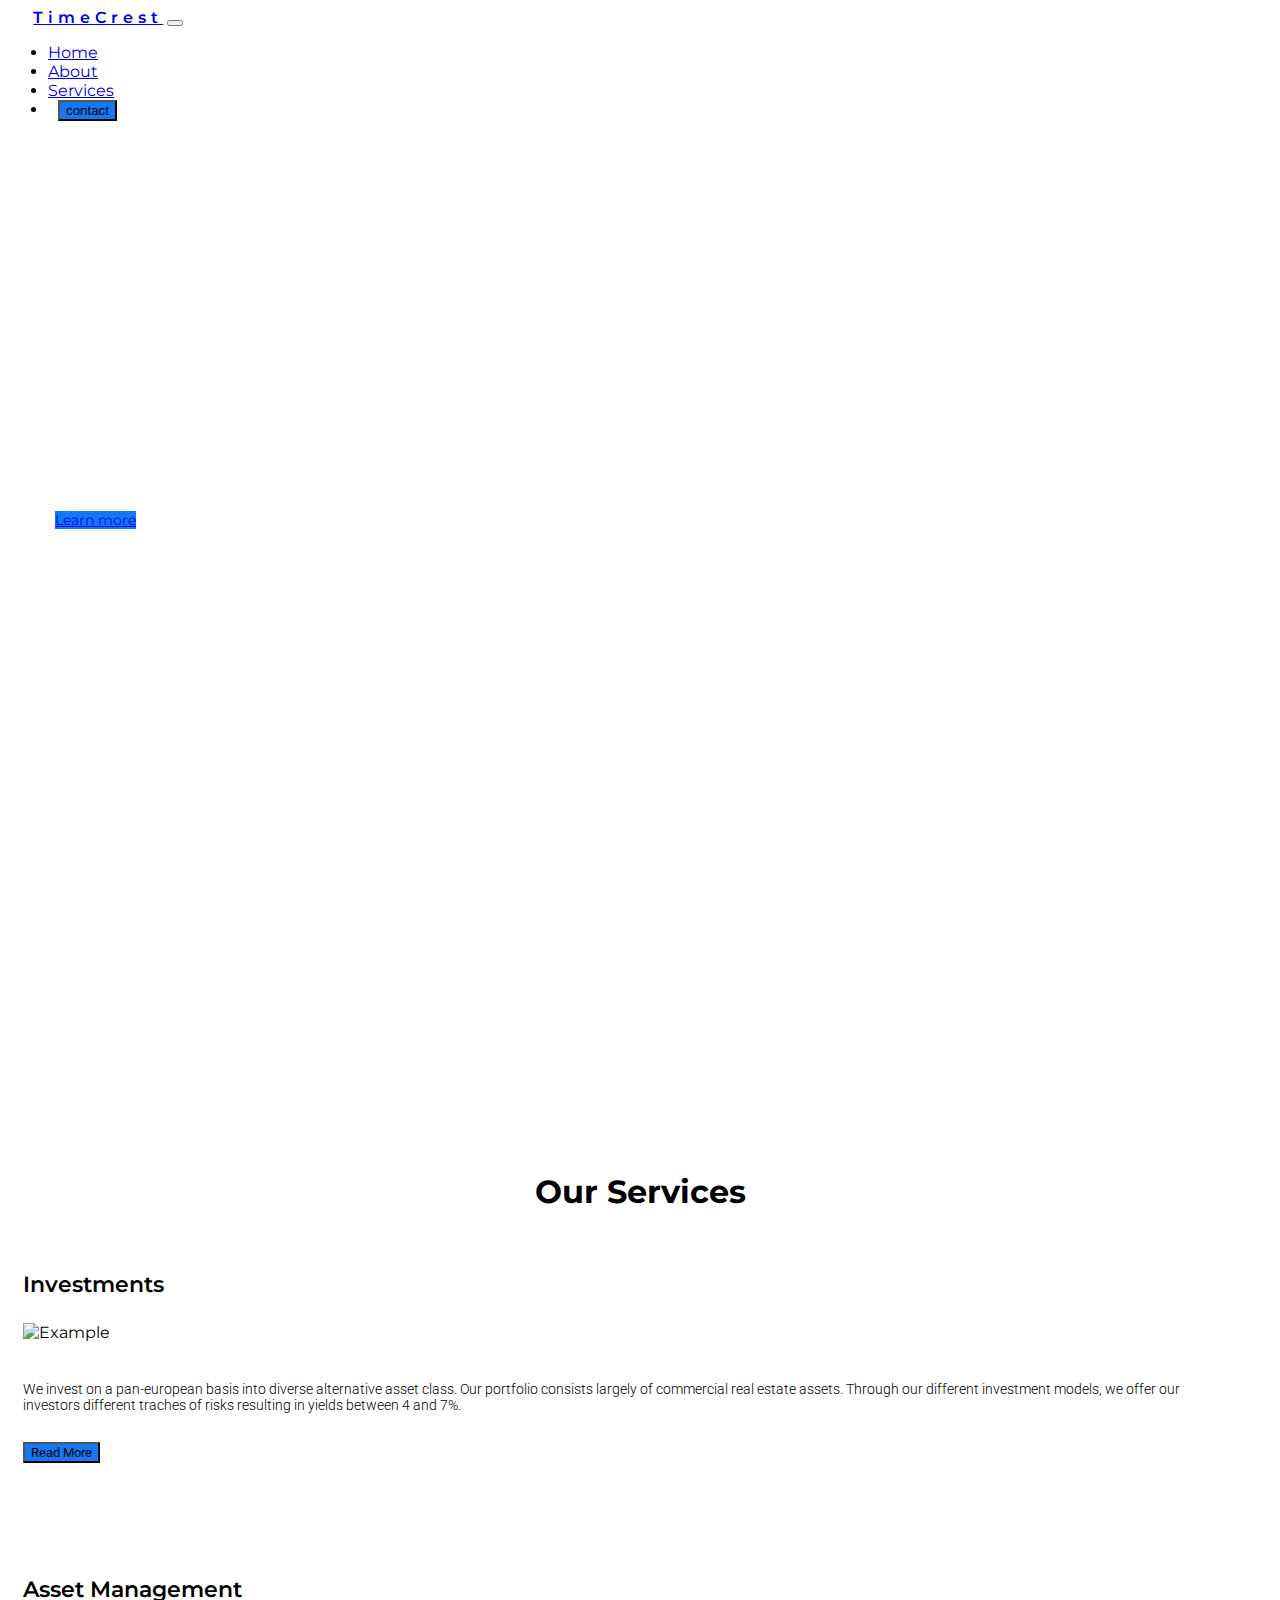
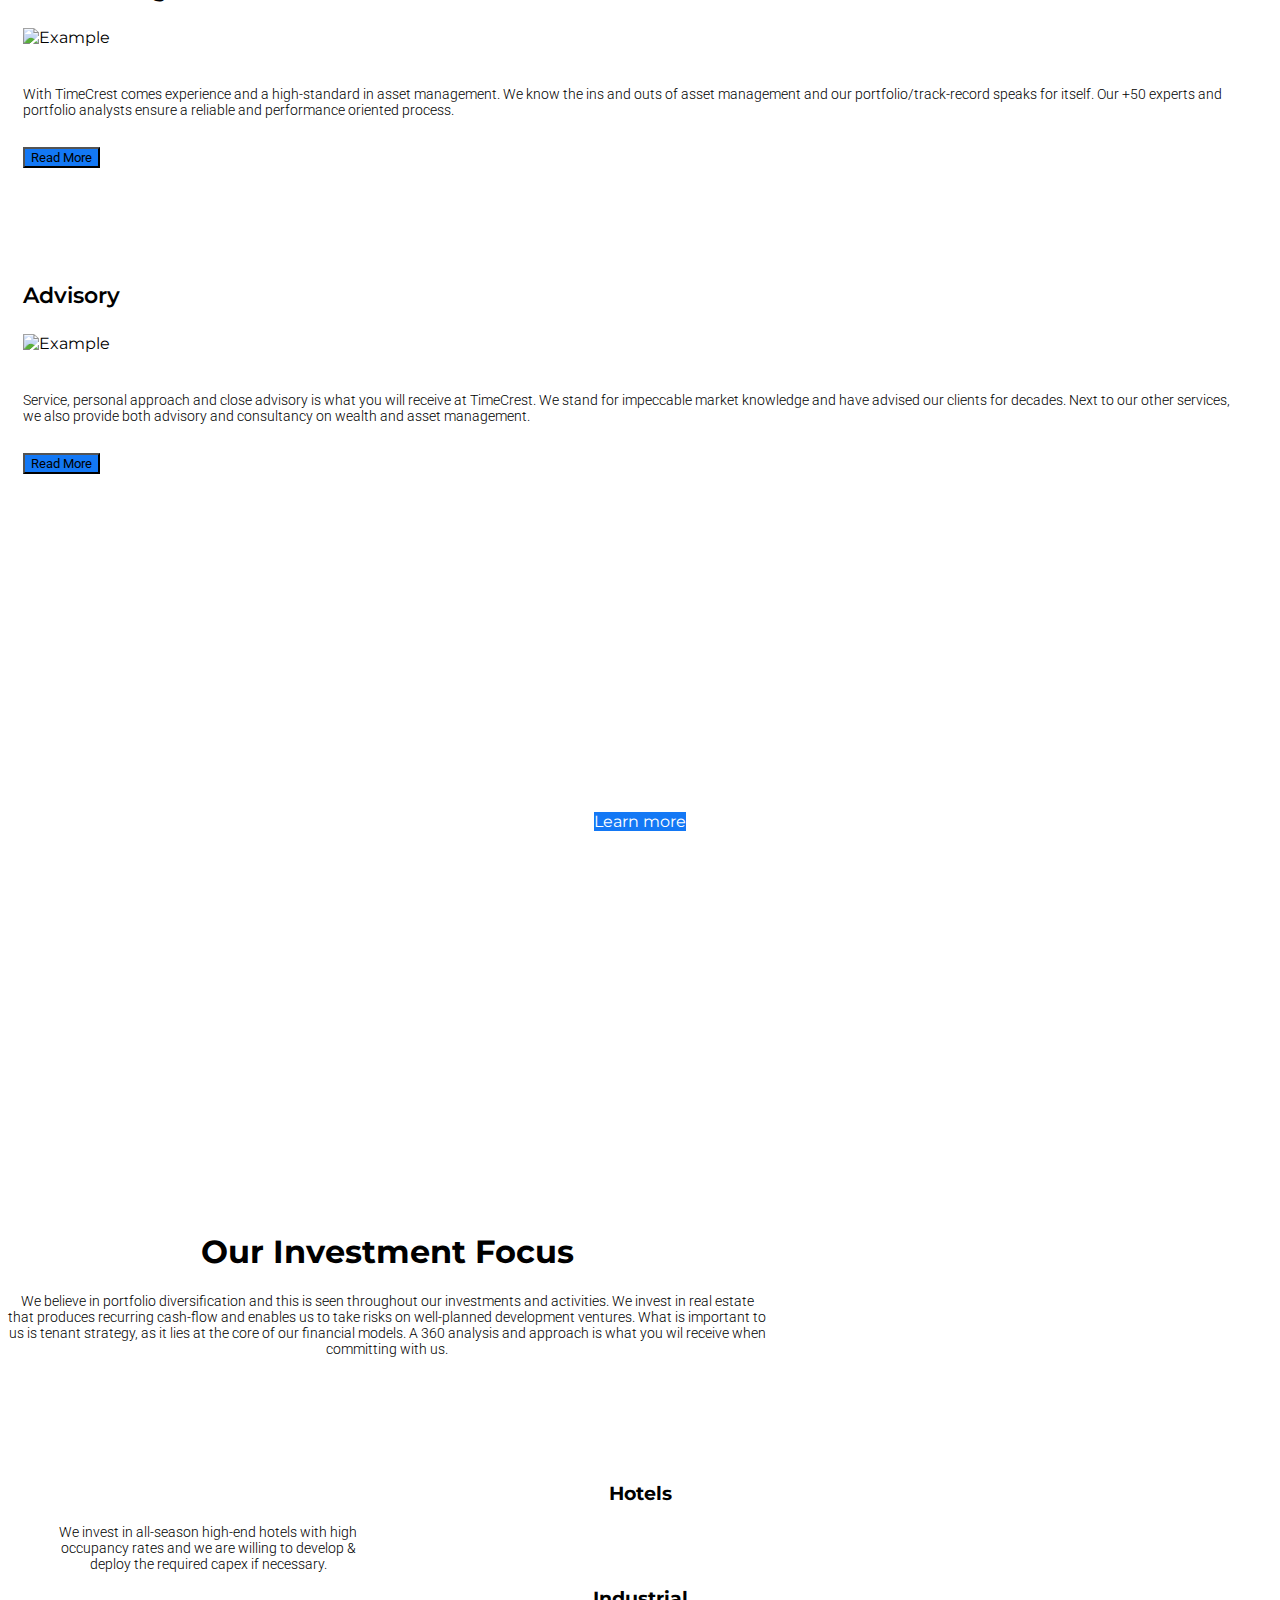
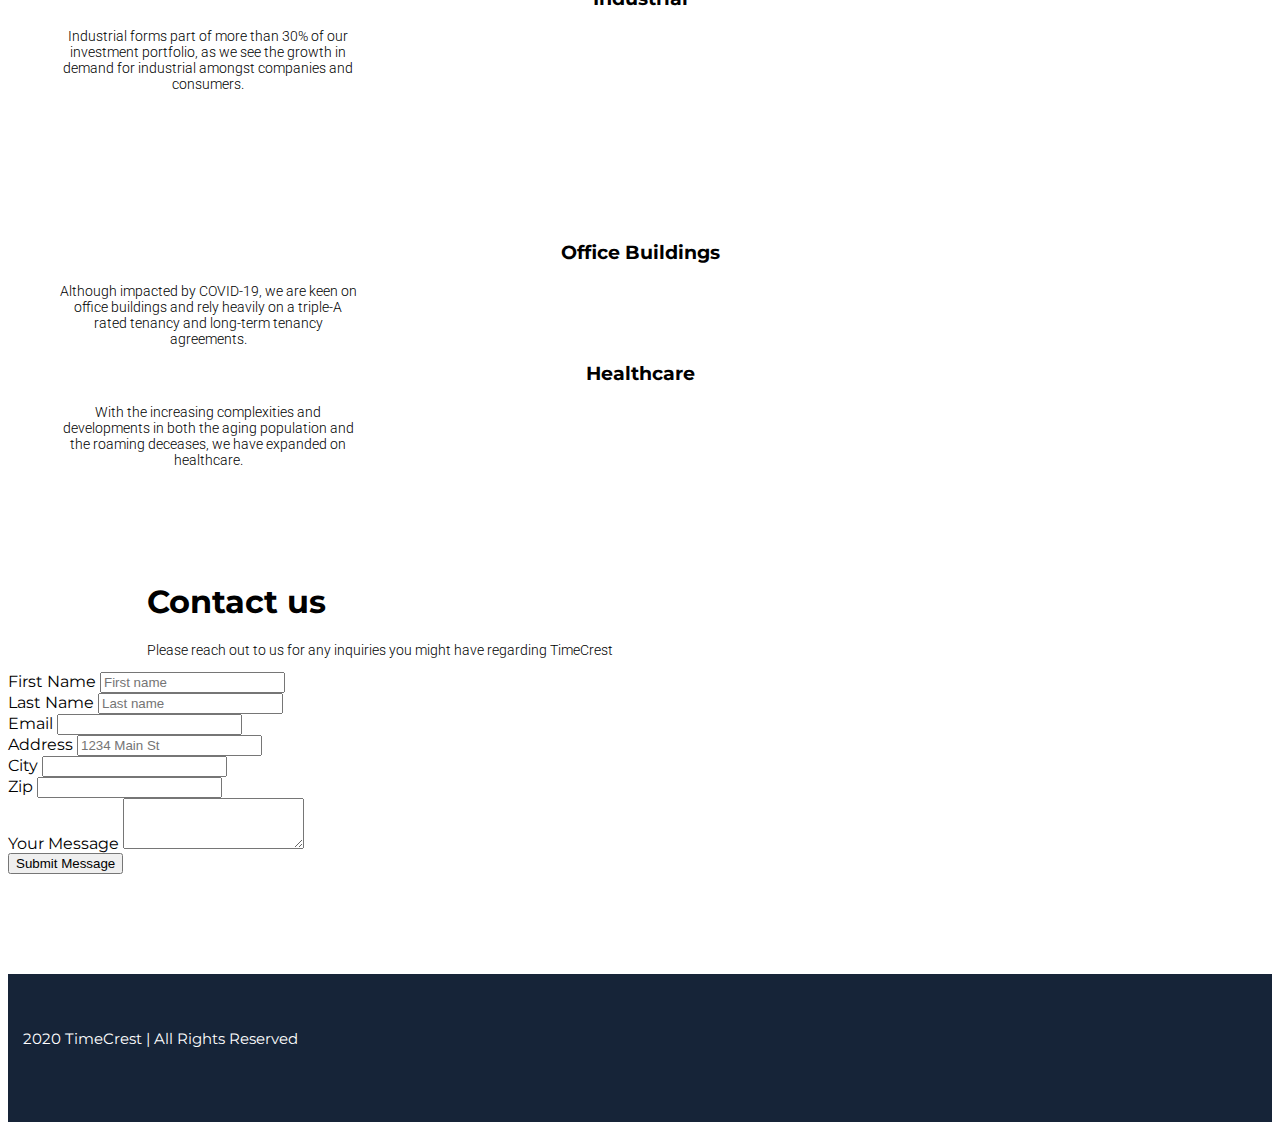
==== index.html @ 1df92bb3 "placed all images accross web correctly" ====
<!DOCTYPE html>
<html lang="en">

<head>
    <meta charset="UTF-8">
    <meta name="viewport" content="width=device-width, initial-scale=1.0">
    <title>TimeCrest | Home</title>
    <script src="https://kit.fontawesome.com/833e946b0f.js" crossorigin="anonymous"></script>
    <link href="https://cdn.jsdelivr.net/npm/bootstrap@5.0.0-beta1/dist/css/bootstrap.min.css" rel="stylesheet"
        integrity="sha384-giJF6kkoqNQ00vy+HMDP7azOuL0xtbfIcaT9wjKHr8RbDVddVHyTfAAsrekwKmP1" crossorigin="anonymous">
    <script src="https://cdn.jsdelivr.net/npm/bootstrap@5.0.0-beta1/dist/js/bootstrap.bundle.min.js"
        integrity="sha384-ygbV9kiqUc6oa4msXn9868pTtWMgiQaeYH7/t7LECLbyPA2x65Kgf80OJFdroafW"
        crossorigin="anonymous"></script>
    <link rel="preconnect" href="https://fonts.gstatic.com">
    <link
        href="https://fonts.googleapis.com/css2?family=Montserrat:ital,wght@0,300;0,400;0,500;0,600;0,700;0,800;1,300;1,400;1,500;1,700&family=Roboto&display=swap"
        rel="stylesheet">
    <link rel="stylesheet" href="https://adhartasdev.github.io/TimeCrest/assets/css/style.css">
</head>

<body>
    <!------------------------------------------- Navbar is Bootstrap component-->
    <Header>
        <nav class="navbar navbar-expand-lg navbar-light fixed-top padding-nav shadow-sm">
            <div class="container-fluid">
                <a class="navbar-brand bold-brand" id="bold-brand" href="#">TimeCrest</a>
                <button class="navbar-toggler" type="button" data-bs-toggle="collapse" data-bs-target="#navbarNav"
                    aria-controls="navbarNav" aria-expanded="false" aria-label="Toggle navigation">
                    <span class="navbar-toggler-icon"></span>
                </button>
                <div class="collapse navbar-collapse justify-content-end" id="navbarNav">
                    <ul class="navbar-nav">
                        <li class="nav-item">
                            <a class="nav-link active" aria-current="page"
                                href="https://adhartasdev.github.io/TimeCrest/index.html">Home</a>
                        </li>
                        <li class="nav-item">
                            <a class="nav-link" href="https://adhartasdev.github.io/TimeCrest/about.html">About</a>
                        </li>
                        <li class="nav-item">
                            <a class="nav-link" href="https://adhartasdev.github.io/TimeCrest/services.html">Services</a>
                        </li>
                        <li class="nav-item">
                            <a href="https://adhartasdev.github.io/TimeCrest/contact.html"><button type="button"
                                    class="btn btn-secondary nav-button">contact</button></a>
                        </li>
                    </ul>
                </div>
            </div>
        </nav>
        <div class="container-fluid header-intro">
            <div class="row">
                <div class="col-12">
                    <div class="jumbotron jumbo-text">
                        <h1 class="display-4">A Trusted Real Estate Investment Partner</h1>
                        <p class="lead">Representing & advising investors world-wide.</p>
                        <p class="lead">
                            <a class="btn btn-primary btn-lg jumbo-button" href="#services-anchor" role="button">Learn
                                more</a>
                        </p>
                    </div>
                </div>
            </div>
        </div>

    </Header>
    <!-- ------------------------------------------This is the service section -->
    <section>
        <div class="container-fluid">
            <div class="row">
                <div id="services-anchor" class="col-12 general-title">
                    <h1>Our Services</h1>
                </div>
            </div>
        </div>
        <div class="container">
            <div class="row">
                <div class="col-sm service-box">
                    <h2>Investments</h2>
                    <img class="img-fluid" src="https://adhartasdev.github.io/TimeCrest/assets/Images/Home-Investments.jpg" alt="Example">
                    <p>We invest on a pan-european basis into diverse alternative asset class. Our portfolio consists
                        largely of commercial real estate assets. Through our different investment models, we offer our
                        investors different traches of risks resulting in yields between 4 and 7%. </p>
                    <button type="button" class="btn btn-secondary read-more-button">Read More</button>
                </div>
                <div class="col-sm service-box">
                    <h2>Asset Management</h2>
                    <img class="img-fluid" src="https://adhartasdev.github.io/TimeCrest/assets/Images/Home-asset-management.jpg" alt="Example">
                    <p>With TimeCrest comes experience and a high-standard in asset management. We know the ins and outs
                        of asset management and our portfolio/track-record speaks for itself. Our +50 experts and
                        portfolio analysts
                        ensure a reliable and performance oriented process. </p>
                    <button type="button" class="btn btn-secondary read-more-button">Read More</button>
                </div>
                <div class="col-sm service-box">
                    <h2>Advisory</h2>
                    <img class="img-fluid" src="https://adhartasdev.github.io/TimeCrest/assets/Images/Home-advisory.jpg" alt="Example">
                    <p> Service, personal approach and close advisory is what you will receive at TimeCrest. We stand
                        for impeccable
                        market knowledge and have advised our clients for decades. Next to our other services, we also
                        provide both advisory
                        and consultancy on wealth and asset management. </p>
                    <button type="button" class="btn btn-secondary read-more-button">Read More</button>
                </div>
            </div>
        </div>
    </section>
    <!-- --------------------------------------------------------This is a CTA -->
    <section class="bgimage">
        <div class="container-fluid">
            <div class="row">
                <div class="col-lg-12 col-md-12 col-sm-12 col-xs-12 cont-fix">
                    <h1>Our investors have trusted us since 1986 with their capital</h1>
                    <p>We have managed and sold over <strong>1250 Properties</strong> since then.</p>
                    <a class="btn btn-primary btn-lg jumbo-button bgimage-button" role="button">Learn more</a>
                </div>
            </div>
        </div>
    </section>
    <!-- ---------------------------------------This is the investment focus section -->
    <section>
        <div class="container-fluid">
            <div class="row">
                <div class="col-12 general-title max-text-wh mx-auto">
                    <h1>Our Investment Focus</h1>
                    <p>We believe in portfolio diversification and this is seen throughout our investments and
                        activities. We invest in real estate
                        that produces recurring cash-flow and enables us to take risks on well-planned development
                        ventures. What is important to us is tenant
                        strategy, as it lies at the core of our financial models. A 360 analysis and approach is what
                        you wil receive when committing with us.
                    </p>
                </div>
            </div>
        </div>
        <div class="container container-fit">
            <div class="row justify-content-md-center">
                <div class="col-sm centered-focus">
                    <i class="fas fa-hotel fa-2x"></i>
                    <h3>Hotels</h3>
                    <p class="mx-auto">We invest in all-season high-end hotels with high occupancy rates and we are
                        willing to develop
                        & deploy the required capex if necessary.
                    </p>
                    <i class="fas fa-industry fa-2x"></i>
                    <h3>Industrial</h3>
                    <p class="mx-auto">Industrial forms part of more than 30% of our investment portfolio, as we see the
                        growth in demand
                        for industrial amongst companies and consumers.
                    </p>
                </div>
                <div class="col-sm centered-focus">
                    <i class="fas fa-building fa-2x"></i>
                    <h3>Office Buildings</h3>
                    <p class="mx-auto">Although impacted by COVID-19, we are keen on office buildings and rely heavily
                        on a triple-A rated tenancy and
                        long-term tenancy agreements.
                    </p>
                    <i class="fas fa-hospital fa-2x"></i>
                    <h3>Healthcare</h3>
                    <p class="mx-auto">With the increasing complexities and developments in both the aging population
                        and the roaming
                        deceases, we have expanded on healthcare.</p>
                </div>
            </div>
    </section>
    <!-- ----------------------------------------------------------------This is the Contact Form -->
    <section>
        <div class="container mx-auto">
            <div class="row">
                <div class="col-12 contact-title">
                    <h1>Contact us</h1>
                    <p>Please reach out to us for any inquiries you might have regarding TimeCrest</p>
                </div>
                <div class="row g-3 mx-auto" style="width: 80%;">
                    <div class="col">
                        <label for="First name" class="form-label">First Name</label>
                        <input type="text" class="form-control" placeholder="First name" aria-label="First name">
                    </div>
                    <div class="col">
                        <label for="Last name" class="form-label">Last Name</label>
                        <input type="text" class="form-control" placeholder="Last name" aria-label="Last name">
                    </div>
                </div>
                <form class="row g-3 mx-auto" style="width: 80%;">
                    <div class="col-md-6">
                        <label for="inputEmail4" class="form-label">Email</label>
                        <input type="email" class="form-control" id="inputEmail4">
                    </div>
                    <div class="col-6">
                        <label for="inputAddress" class="form-label">Address</label>
                        <input type="text" class="form-control" id="inputAddress" placeholder="1234 Main St">
                    </div>
                    <div class="col-md-6">
                        <label for="inputCity" class="form-label">City</label>
                        <input type="text" class="form-control" id="inputCity">
                    </div>
                    <div class="col-md-6">
                        <label for="inputZip" class="form-label">Zip</label>
                        <input type="text" class="form-control" id="inputZip">
                    </div>
                    <div class="mb-3">
                        <label for="Text-Area-One" class="form-label">Your Message</label>
                        <textarea class="form-control" id="Text-Area-One" rows="3"></textarea>
                    </div>
                    <div class="col-12">
                        <button type="submit" class="btn btn-primary margin-button-submit">Submit Message</button>
                    </div>
                </form>
    </section>
    <!-- ----------------------------------------------------------------------- This is the Footer -->
    <footer>
        <div class="container-fluid footer-crest">
            <div class="row">
                <div class="col-8">
                    <h5>2020 TimeCrest | All Rights Reserved</h5>
                </div>
                <div class="col-4 d-flex justify-content-end">
                    <a href="https://www.linkedin.com/" target="_blank"><i
                            class="fab fa-linkedin-in fa-lg icon-crest"></i></a>
                    <a href="https://www.instagram.com/" target="_blank"><i
                            class="fab fa-instagram fa-lg icon-crest"></i></a>
                </div>
            </div>
    </footer>
</body>
</html>
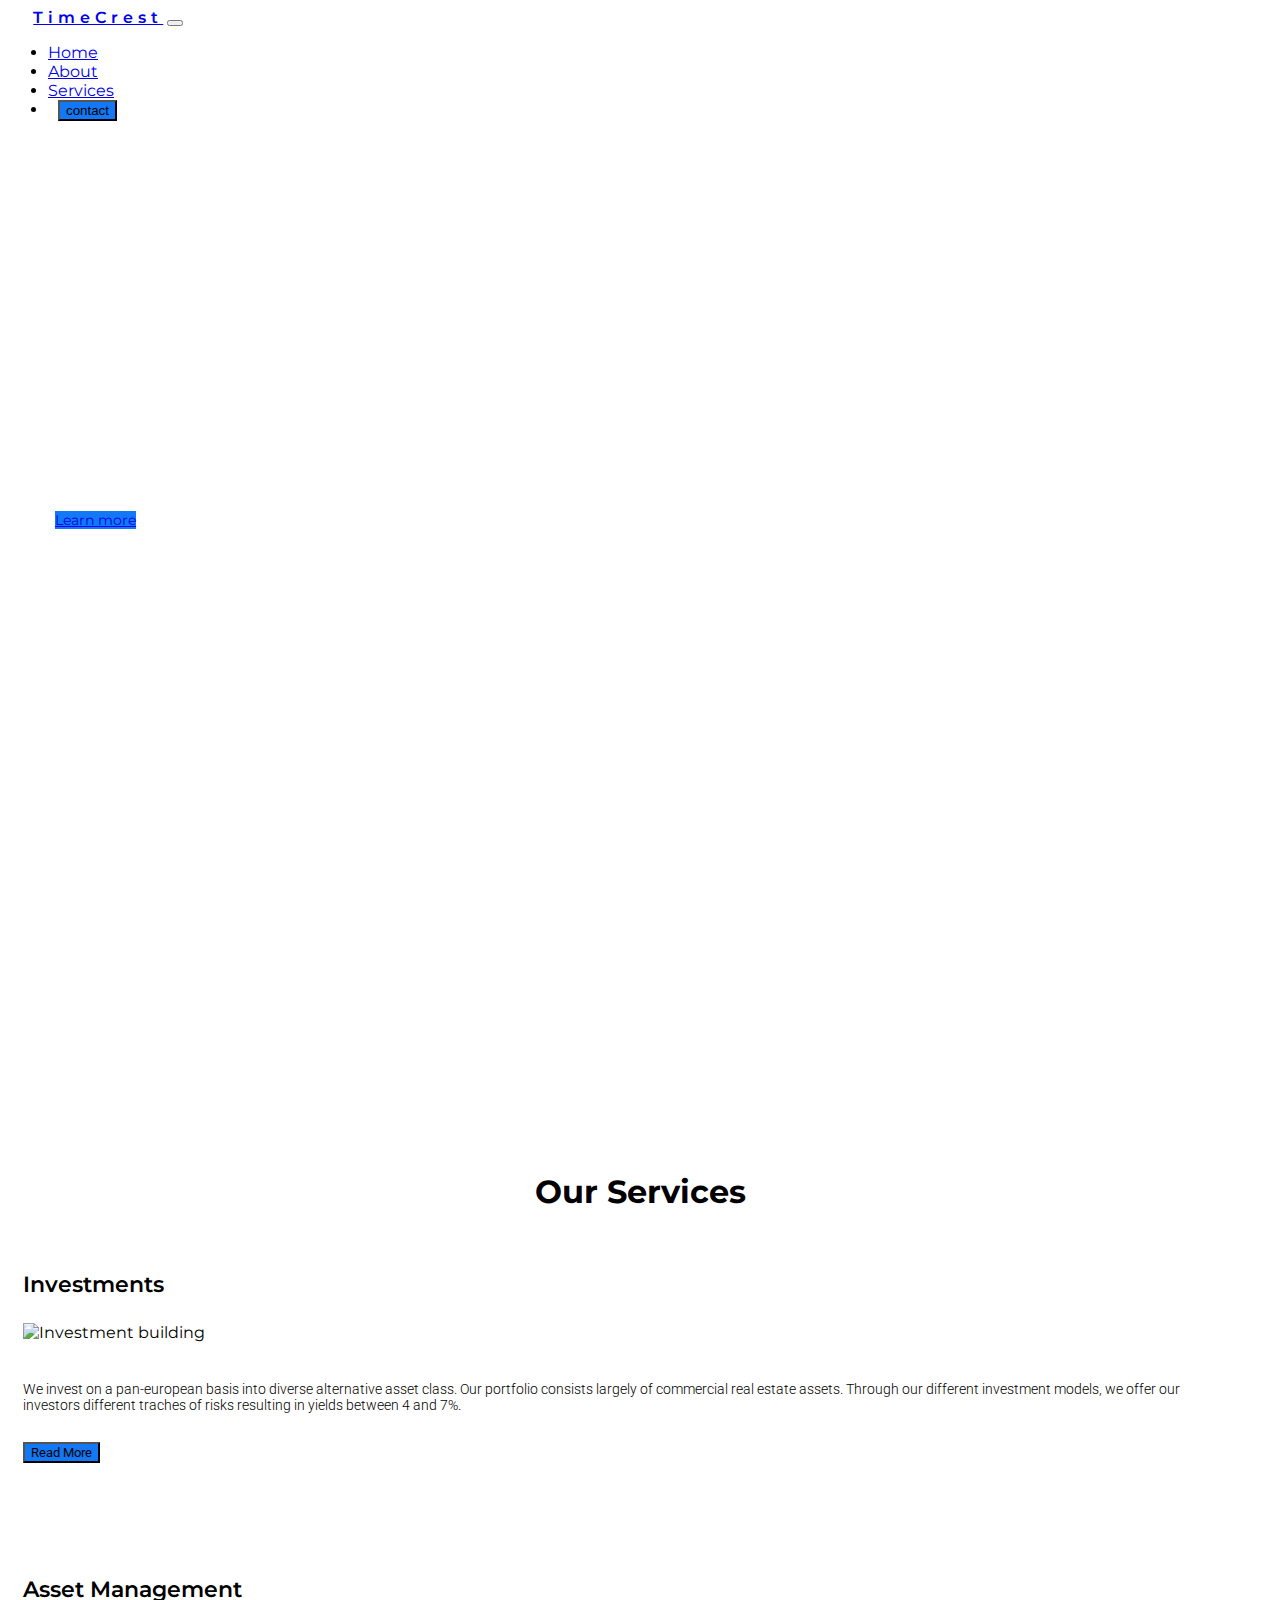
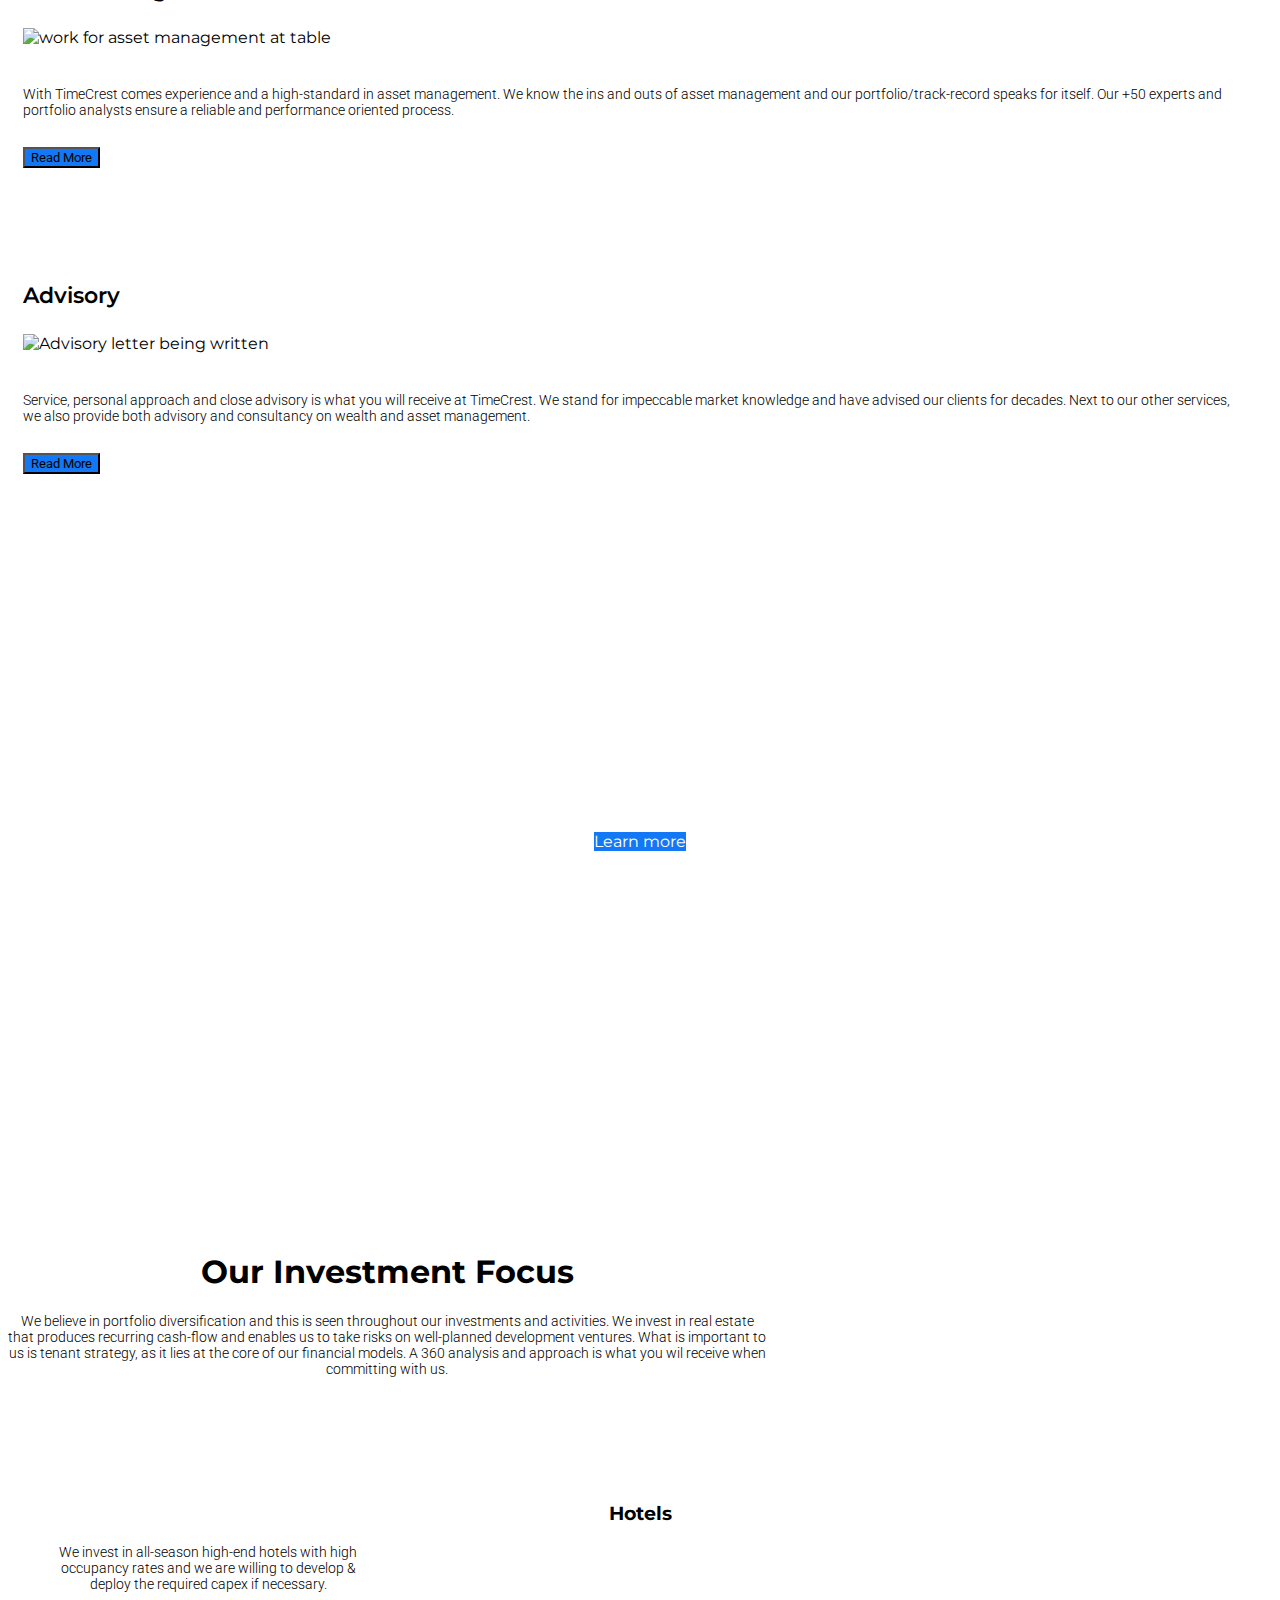
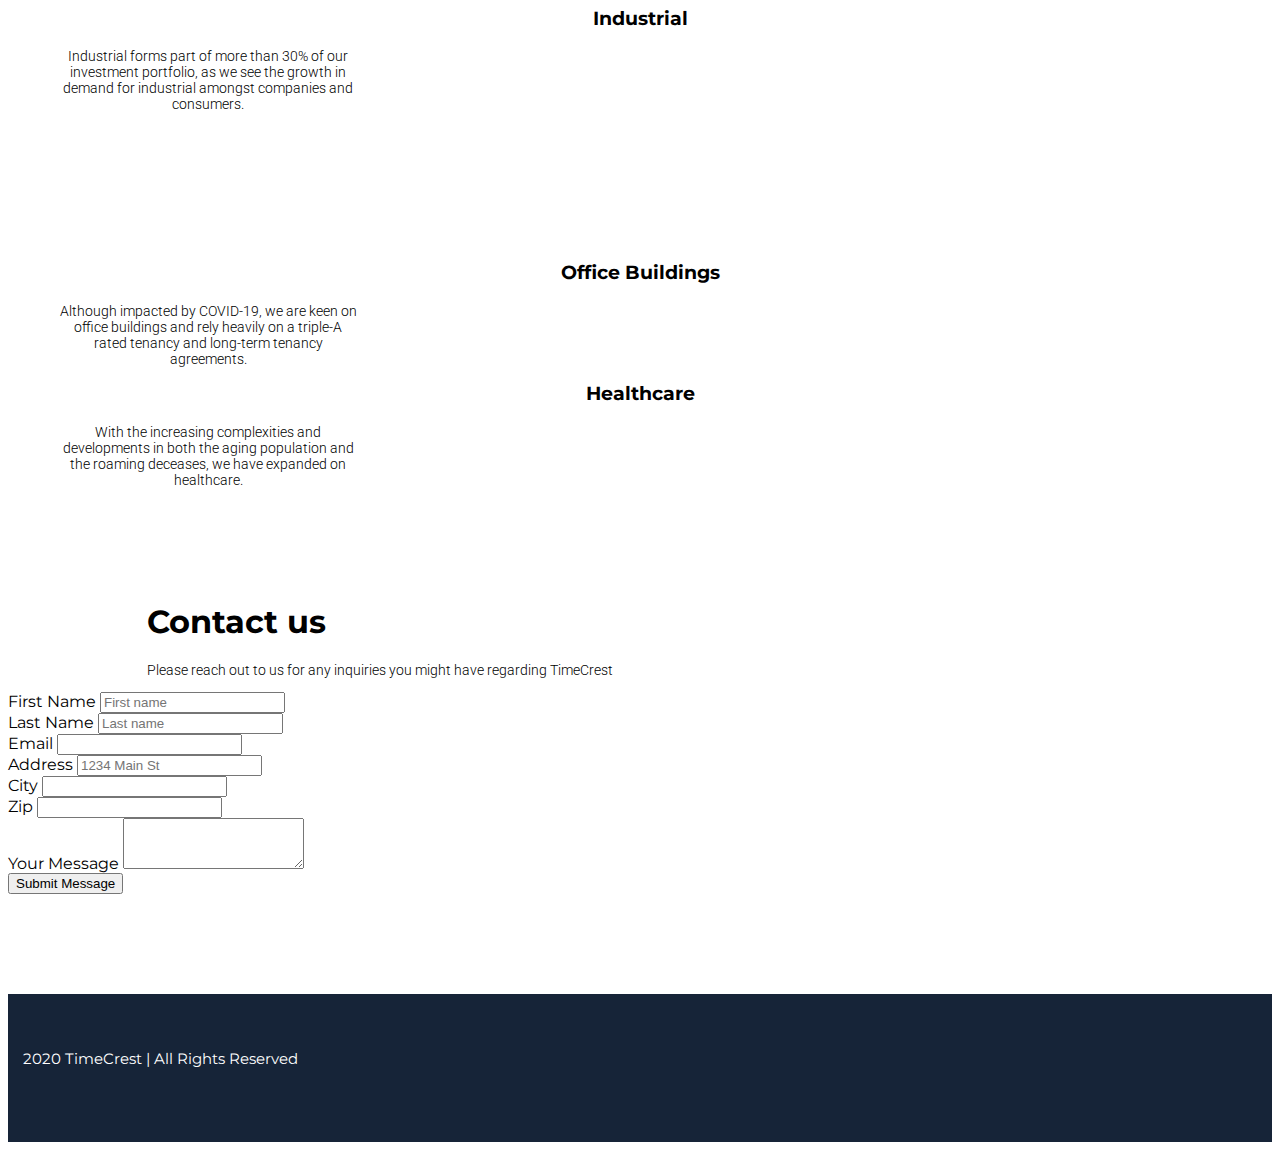
==== commit ffac5d49: "Corrections of code based on W3C Jigsaw" ====
--- a/index.html
+++ b/index.html
@@ -23,7 +23,8 @@
     <Header>
         <nav class="navbar navbar-expand-lg navbar-light fixed-top padding-nav shadow-sm">
             <div class="container-fluid">
-                <a class="navbar-brand bold-brand" id="bold-brand" href="#">TimeCrest</a>
+                <a class="navbar-brand bold-brand" id="bold-brand"
+                    href="https://adhartasdev.github.io/TimeCrest/index.html">TimeCrest</a>
                 <button class="navbar-toggler" type="button" data-bs-toggle="collapse" data-bs-target="#navbarNav"
                     aria-controls="navbarNav" aria-expanded="false" aria-label="Toggle navigation">
                     <span class="navbar-toggler-icon"></span>
@@ -38,7 +39,8 @@
                             <a class="nav-link" href="https://adhartasdev.github.io/TimeCrest/about.html">About</a>
                         </li>
                         <li class="nav-item">
-                            <a class="nav-link" href="https://adhartasdev.github.io/TimeCrest/services.html">Services</a>
+                            <a class="nav-link"
+                                href="https://adhartasdev.github.io/TimeCrest/services.html">Services</a>
                         </li>
                         <li class="nav-item">
                             <a href="https://adhartasdev.github.io/TimeCrest/contact.html"><button type="button"
@@ -77,7 +79,9 @@
             <div class="row">
                 <div class="col-sm service-box">
                     <h2>Investments</h2>
-                    <img class="img-fluid" src="https://adhartasdev.github.io/TimeCrest/assets/Images/Home-Investments.jpg" alt="Example">
+                    <img class="img-fluid"
+                        src="https://adhartasdev.github.io/TimeCrest/assets/Images/Home-investing.jpg"
+                        alt="Investment building">
                     <p>We invest on a pan-european basis into diverse alternative asset class. Our portfolio consists
                         largely of commercial real estate assets. Through our different investment models, we offer our
                         investors different traches of risks resulting in yields between 4 and 7%. </p>
@@ -85,7 +89,9 @@
                 </div>
                 <div class="col-sm service-box">
                     <h2>Asset Management</h2>
-                    <img class="img-fluid" src="https://adhartasdev.github.io/TimeCrest/assets/Images/Home-asset-management.jpg" alt="Example">
+                    <img class="img-fluid"
+                        src="https://adhartasdev.github.io/TimeCrest/assets/Images/Home-asset-management.jpg"
+                        alt="work for asset management at table">
                     <p>With TimeCrest comes experience and a high-standard in asset management. We know the ins and outs
                         of asset management and our portfolio/track-record speaks for itself. Our +50 experts and
                         portfolio analysts
@@ -94,7 +100,8 @@
                 </div>
                 <div class="col-sm service-box">
                     <h2>Advisory</h2>
-                    <img class="img-fluid" src="https://adhartasdev.github.io/TimeCrest/assets/Images/Home-advisory.jpg" alt="Example">
+                    <img class="img-fluid" src="https://adhartasdev.github.io/TimeCrest/assets/Images/Home-advisory.jpg"
+                        alt="Advisory letter being written">
                     <p> Service, personal approach and close advisory is what you will receive at TimeCrest. We stand
                         for impeccable
                         market knowledge and have advised our clients for decades. Next to our other services, we also
@@ -154,14 +161,11 @@
                     <h3>Office Buildings</h3>
                     <p class="mx-auto">Although impacted by COVID-19, we are keen on office buildings and rely heavily
                         on a triple-A rated tenancy and
-                        long-term tenancy agreements.
-                    </p>
+                        long-term tenancy agreements.</p>
                     <i class="fas fa-hospital fa-2x"></i>
                     <h3>Healthcare</h3>
                     <p class="mx-auto">With the increasing complexities and developments in both the aging population
-                        and the roaming
-                        deceases, we have expanded on healthcare.</p>
-                </div>
+                        and the roaming deceases, we have expanded on healthcare.</p>
             </div>
     </section>
     <!-- ----------------------------------------------------------------This is the Contact Form -->
@@ -207,6 +211,7 @@
                         <button type="submit" class="btn btn-primary margin-button-submit">Submit Message</button>
                     </div>
                 </form>
+            </div>    
     </section>
     <!-- ----------------------------------------------------------------------- This is the Footer -->
     <footer>
@@ -222,6 +227,8 @@
                             class="fab fa-instagram fa-lg icon-crest"></i></a>
                 </div>
             </div>
+        </div>
     </footer>
 </body>
+
 </html>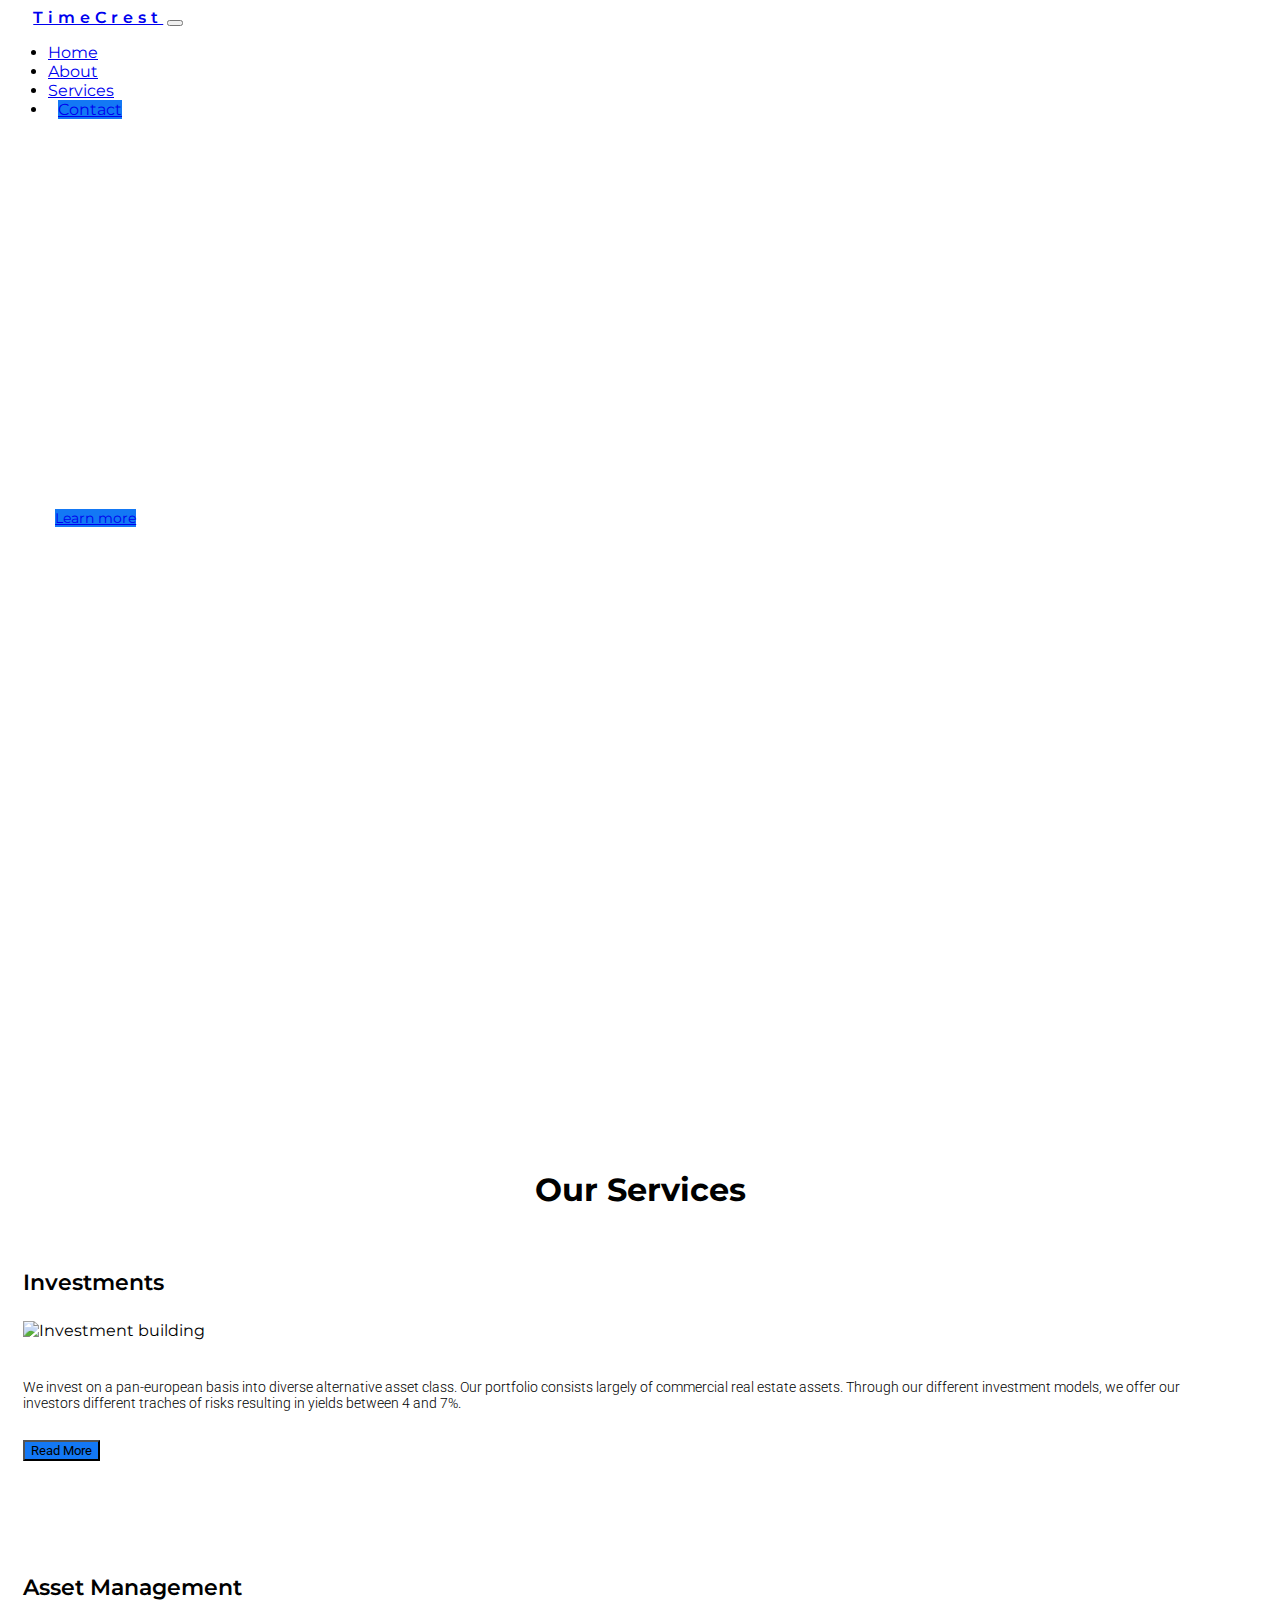
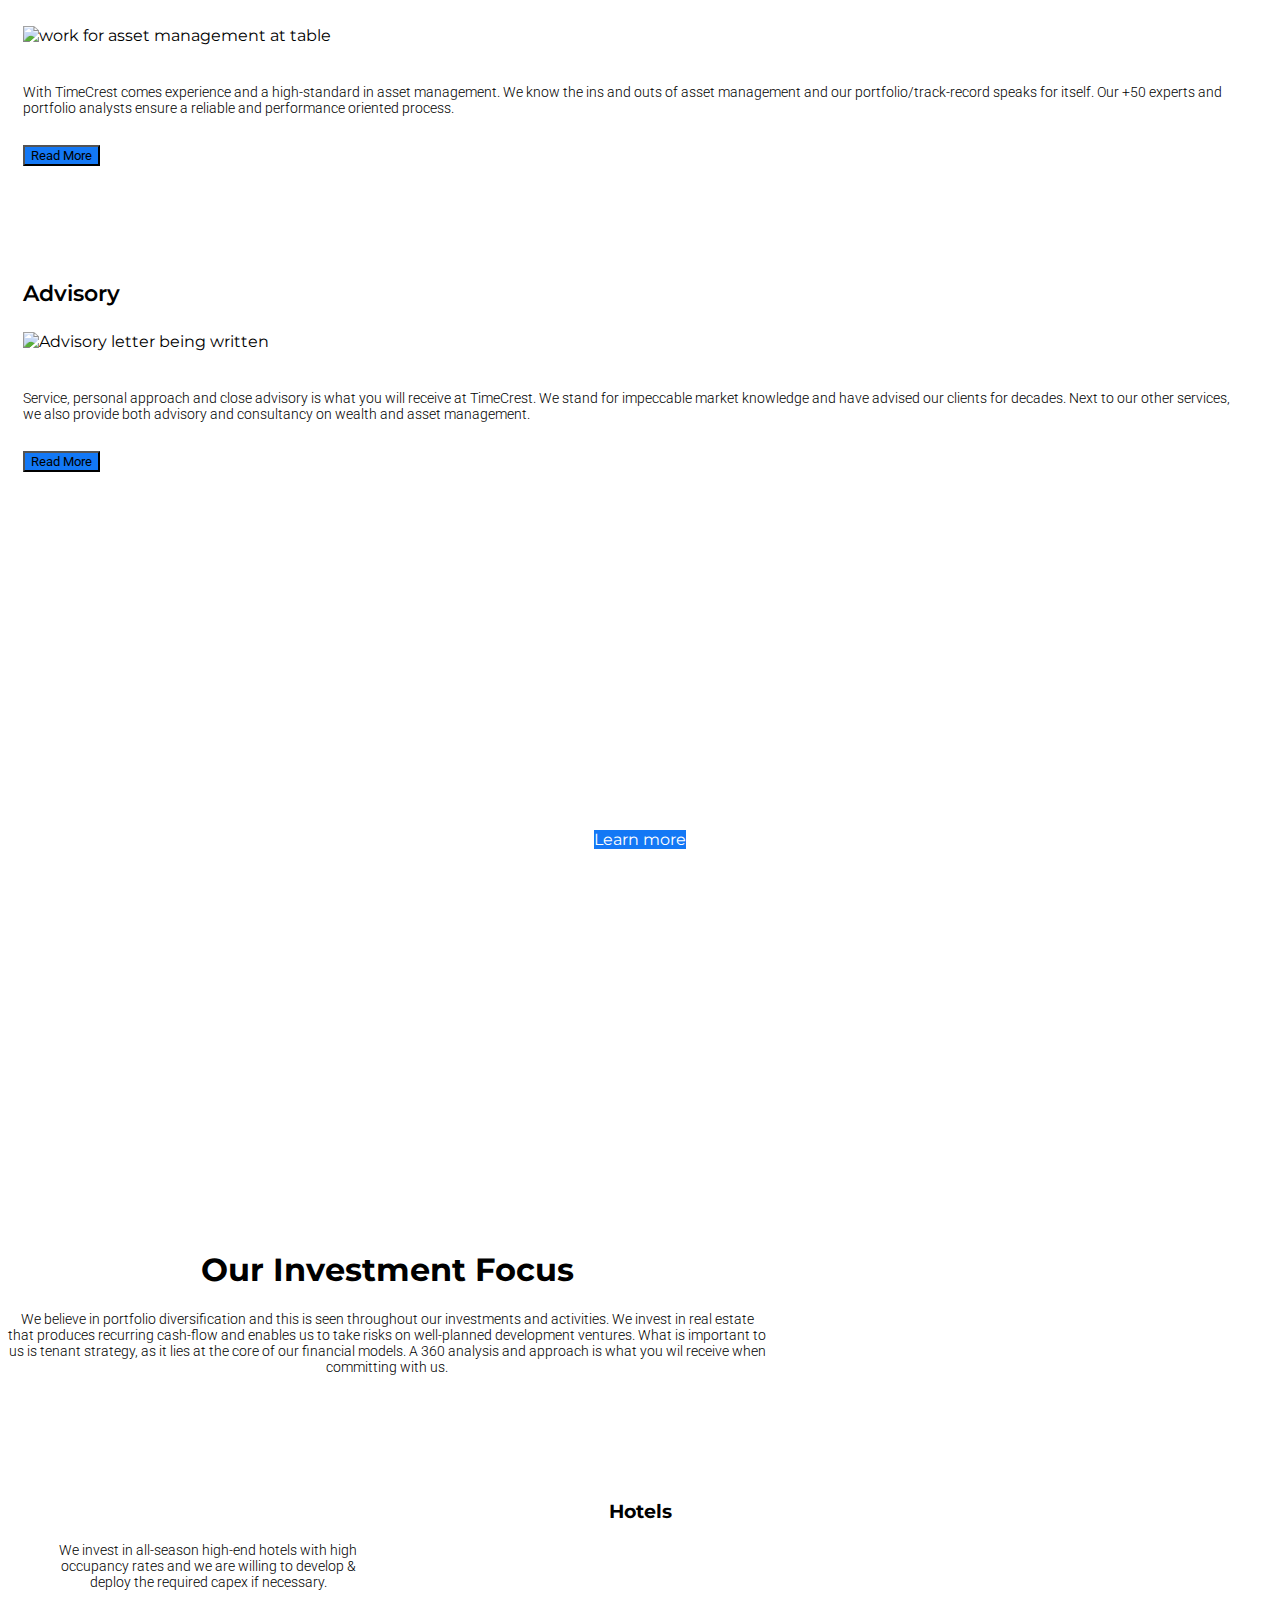
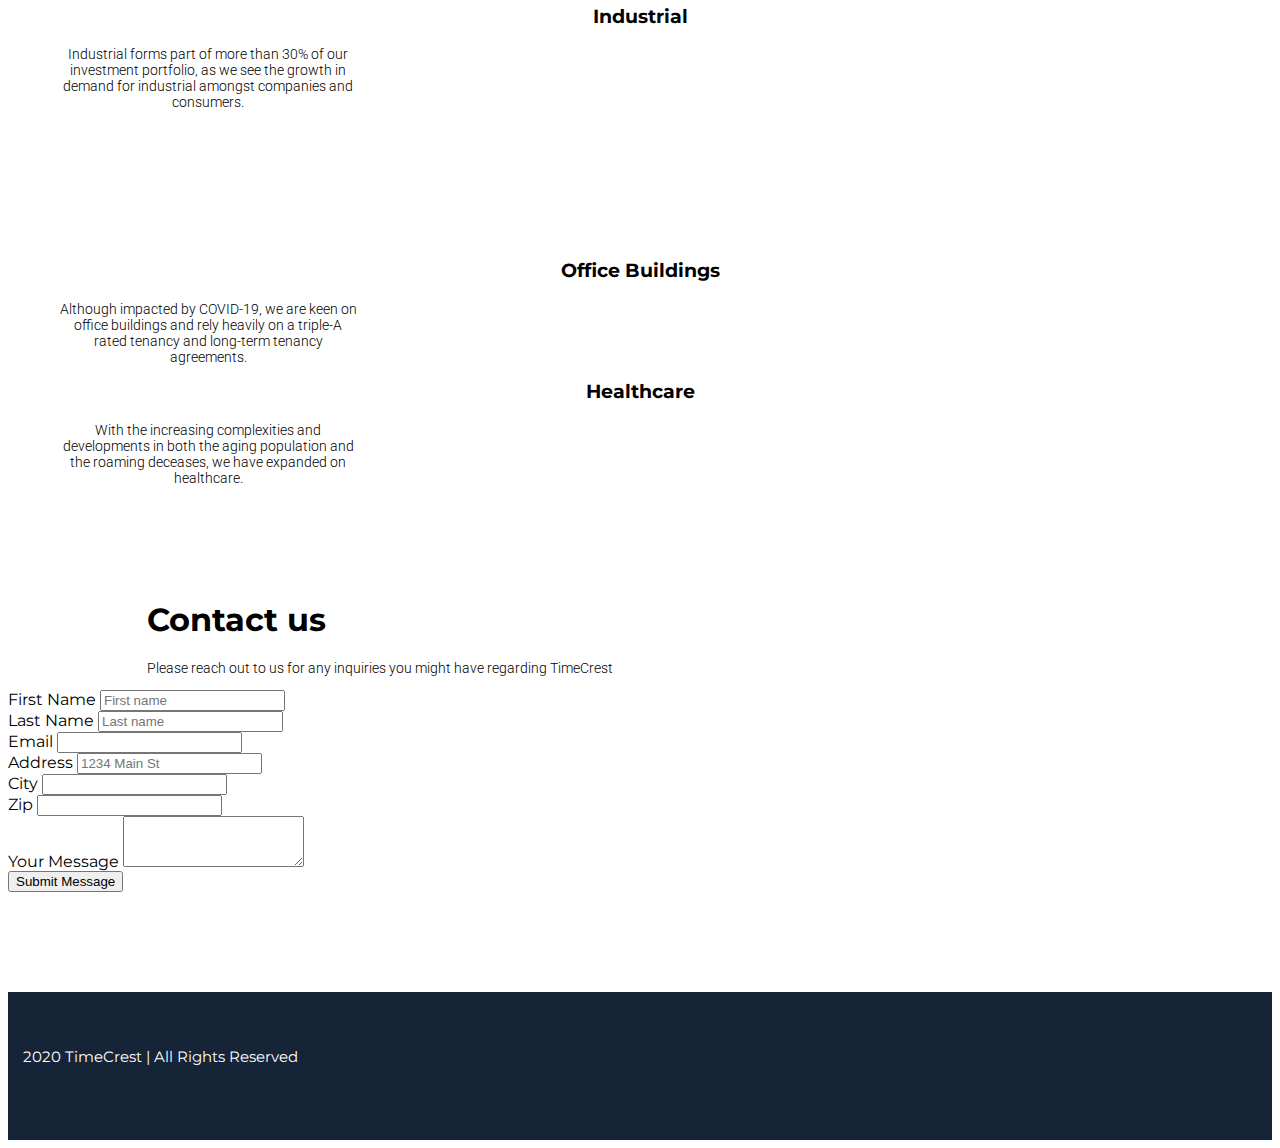
==== commit 00716021: "Fixed navbar button error" ====
--- a/index.html
+++ b/index.html
@@ -43,8 +43,7 @@
                                 href="https://adhartasdev.github.io/TimeCrest/services.html">Services</a>
                         </li>
                         <li class="nav-item">
-                            <a href="https://adhartasdev.github.io/TimeCrest/contact.html"><button type="button"
-                                    class="btn btn-secondary nav-button">contact</button></a>
+                            <a href="https://adhartasdev.github.io/TimeCrest/contact.html" class="btn btn-primary btn-sm active navbtn" role="button" aria-pressed="true">Contact</a>
                         </li>
                     </ul>
                 </div>
@@ -166,7 +165,9 @@
                     <h3>Healthcare</h3>
                     <p class="mx-auto">With the increasing complexities and developments in both the aging population
                         and the roaming deceases, we have expanded on healthcare.</p>
-            </div>
+                </div>
+            </div>        
+        </div>
     </section>
     <!-- ----------------------------------------------------------------This is the Contact Form -->
     <section>
@@ -178,12 +179,12 @@
                 </div>
                 <div class="row g-3 mx-auto" style="width: 80%;">
                     <div class="col">
-                        <label for="First name" class="form-label">First Name</label>
-                        <input type="text" class="form-control" placeholder="First name" aria-label="First name">
+                        <label for="Firstname" class="form-label">First Name</label>
+                        <input type="text" class="form-control" id="Firstname" placeholder="First name" aria-label="First name">
                     </div>
                     <div class="col">
-                        <label for="Last name" class="form-label">Last Name</label>
-                        <input type="text" class="form-control" placeholder="Last name" aria-label="Last name">
+                        <label for="Lastname" class="form-label">Last Name</label>
+                        <input type="text" class="form-control" id="Lastname" placeholder="Last name" aria-label="Last name">
                     </div>
                 </div>
                 <form class="row g-3 mx-auto" style="width: 80%;">
@@ -211,7 +212,8 @@
                         <button type="submit" class="btn btn-primary margin-button-submit">Submit Message</button>
                     </div>
                 </form>
-            </div>    
+            </div>  
+        </div>  
     </section>
     <!-- ----------------------------------------------------------------------- This is the Footer -->
     <footer>
@@ -230,5 +232,4 @@
         </div>
     </footer>
 </body>
-
 </html>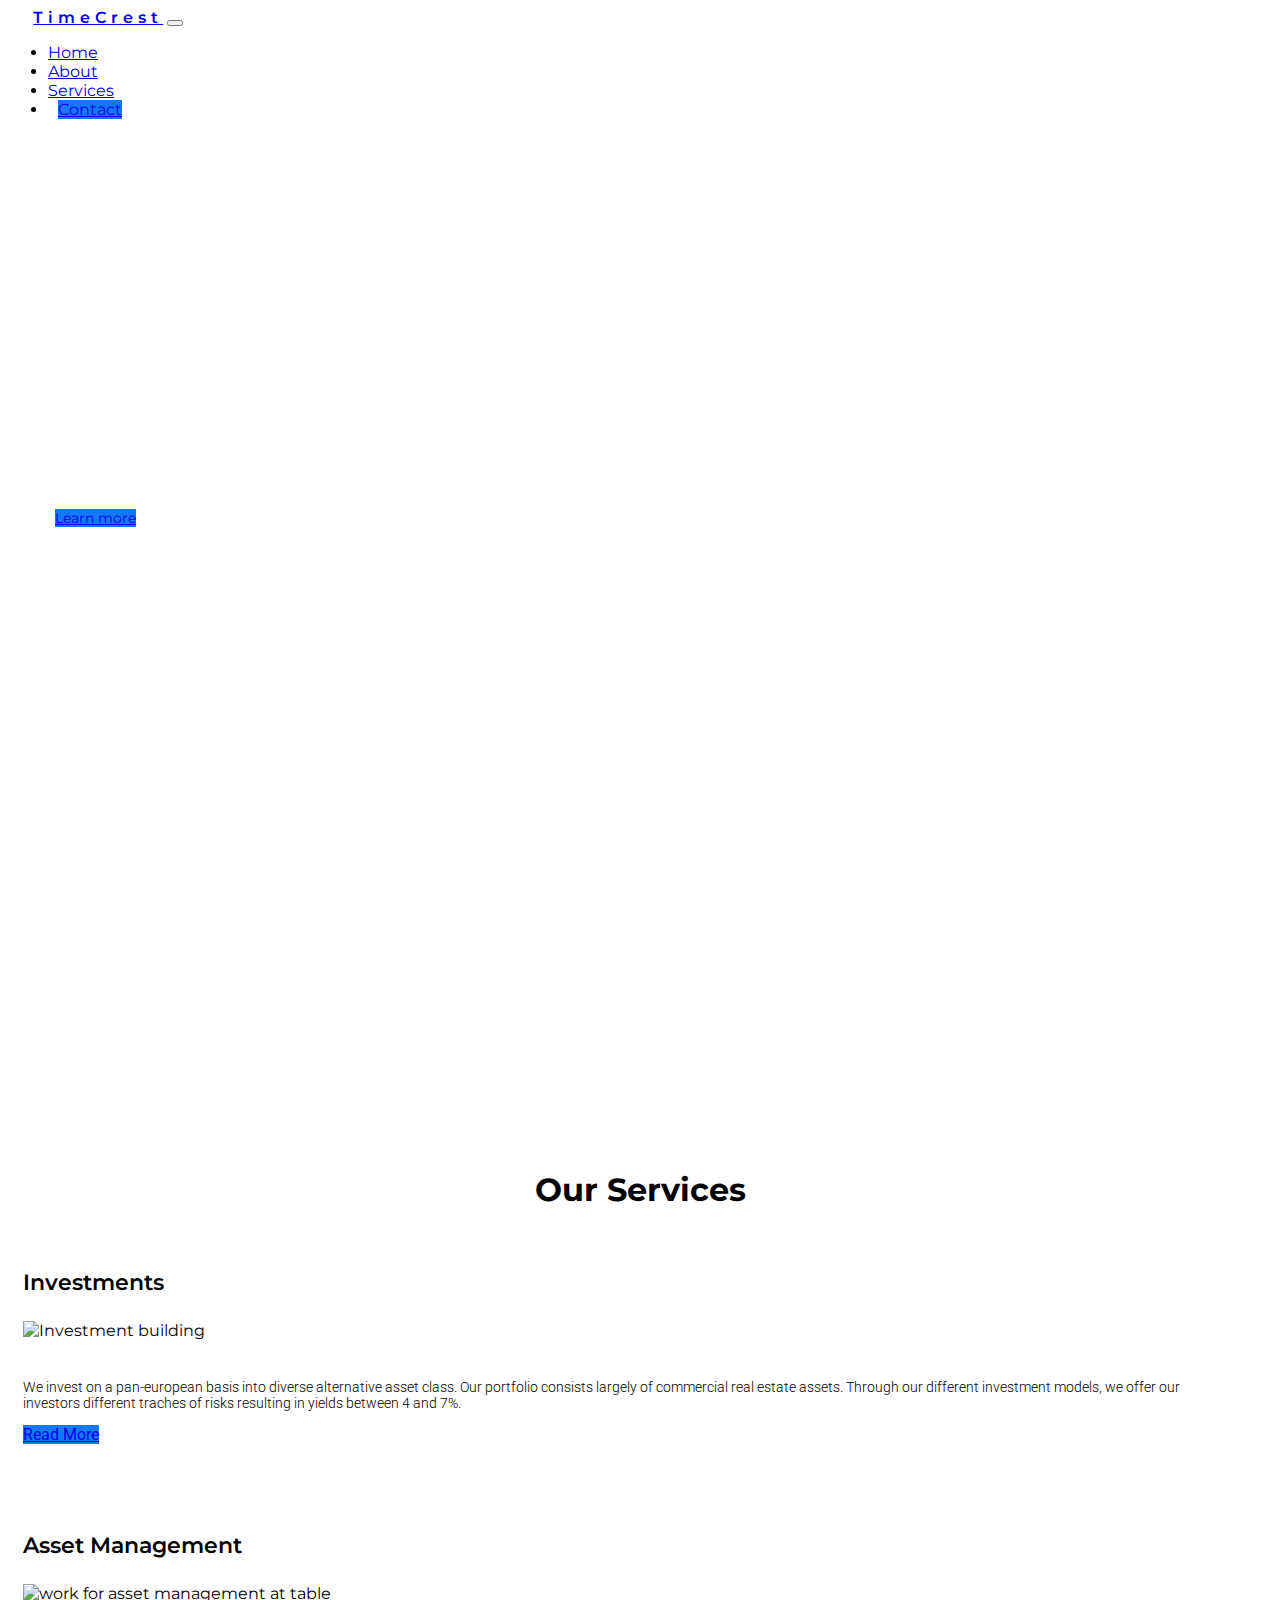
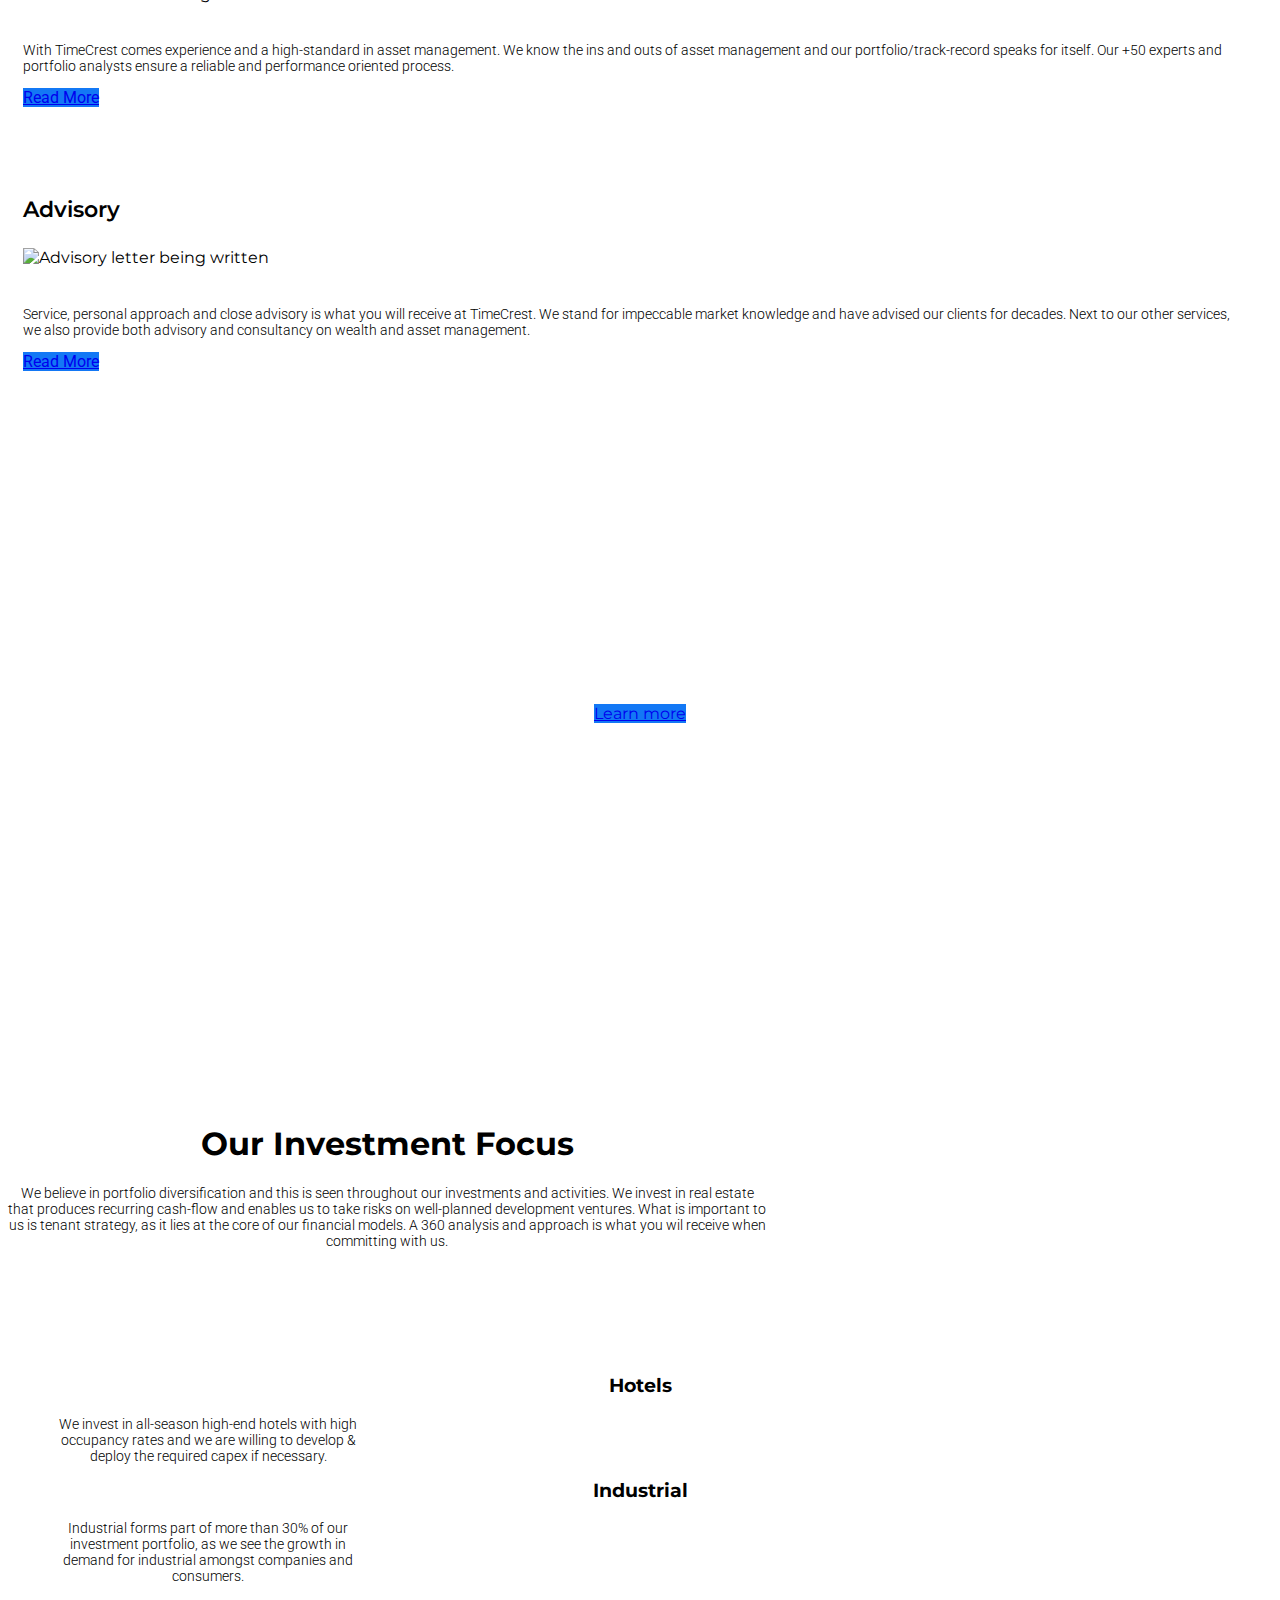
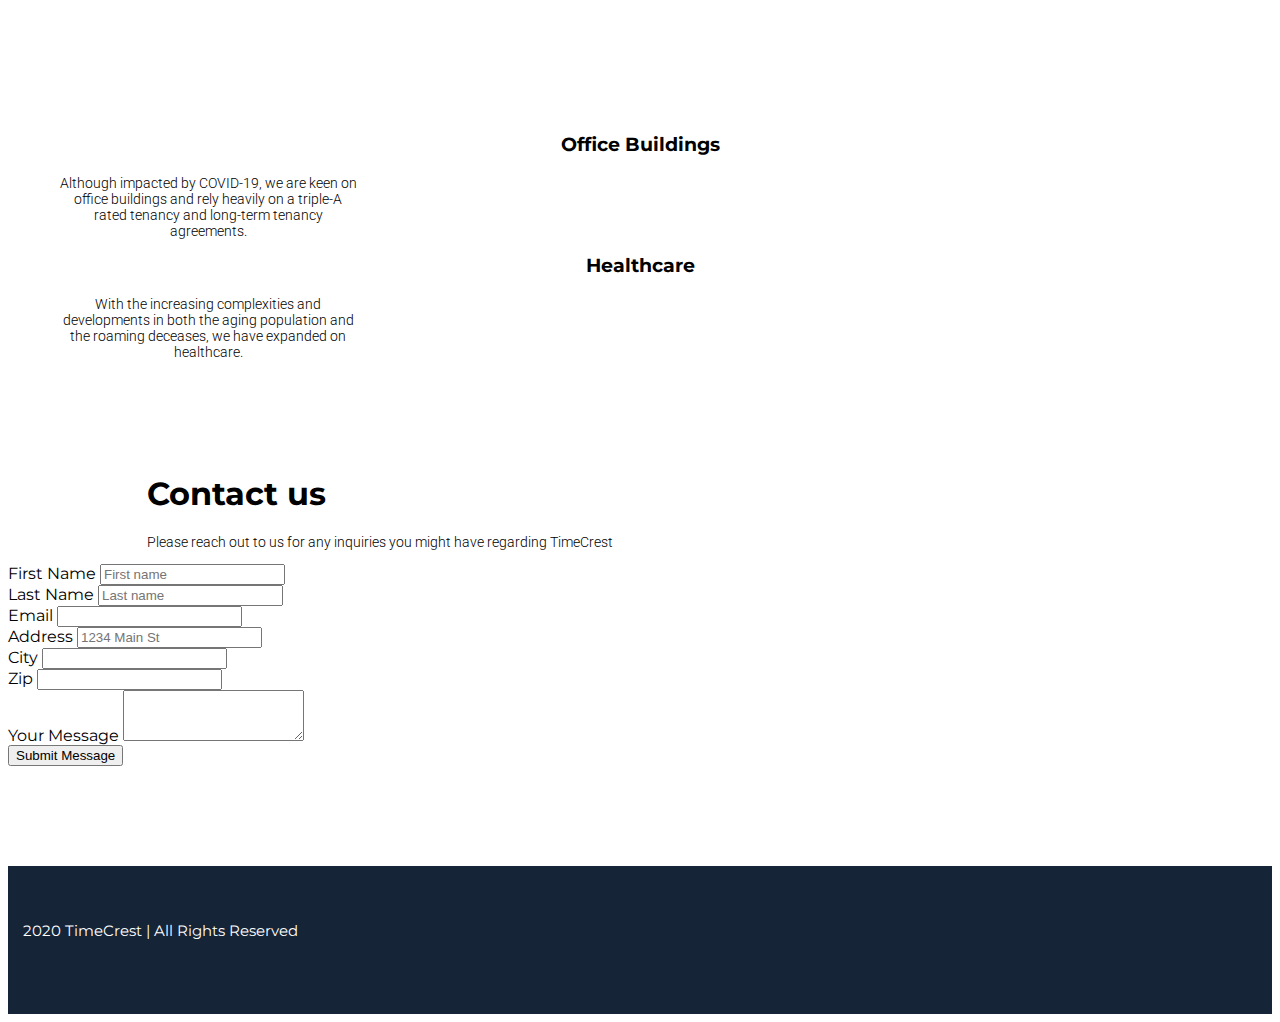
==== commit c37c9594: "linked relevant page to buttons on index.html our services" ====
--- a/index.html
+++ b/index.html
@@ -84,7 +84,7 @@
                     <p>We invest on a pan-european basis into diverse alternative asset class. Our portfolio consists
                         largely of commercial real estate assets. Through our different investment models, we offer our
                         investors different traches of risks resulting in yields between 4 and 7%. </p>
-                    <button type="button" class="btn btn-secondary read-more-button">Read More</button>
+                     <a href="https://adhartasdev.github.io/TimeCrest/services.html" class="btn btn-primary btn-sm active read-more-button" role="button" aria-pressed="true">Read More</a>
                 </div>
                 <div class="col-sm service-box">
                     <h2>Asset Management</h2>
@@ -95,7 +95,7 @@
                         of asset management and our portfolio/track-record speaks for itself. Our +50 experts and
                         portfolio analysts
                         ensure a reliable and performance oriented process. </p>
-                    <button type="button" class="btn btn-secondary read-more-button">Read More</button>
+                    <a href="https://adhartasdev.github.io/TimeCrest/services.html" class="btn btn-primary btn-sm active read-more-button" role="button" aria-pressed="true">Read More</a>
                 </div>
                 <div class="col-sm service-box">
                     <h2>Advisory</h2>
@@ -106,7 +106,7 @@
                         market knowledge and have advised our clients for decades. Next to our other services, we also
                         provide both advisory
                         and consultancy on wealth and asset management. </p>
-                    <button type="button" class="btn btn-secondary read-more-button">Read More</button>
+                     <a href="https://adhartasdev.github.io/TimeCrest/services.html" class="btn btn-primary btn-sm active read-more-button" role="button" aria-pressed="true">Read More</a>
                 </div>
             </div>
         </div>
@@ -118,7 +118,7 @@
                 <div class="col-lg-12 col-md-12 col-sm-12 col-xs-12 cont-fix">
                     <h1>Our investors have trusted us since 1986 with their capital</h1>
                     <p>We have managed and sold over <strong>1250 Properties</strong> since then.</p>
-                    <a class="btn btn-primary btn-lg jumbo-button bgimage-button" role="button">Learn more</a>
+                    <a href="https://adhartasdev.github.io/TimeCrest/about.html" class="btn btn-primary btn-lg jumbo-button bgimage-button" role="button">Learn more</a>
                 </div>
             </div>
         </div>
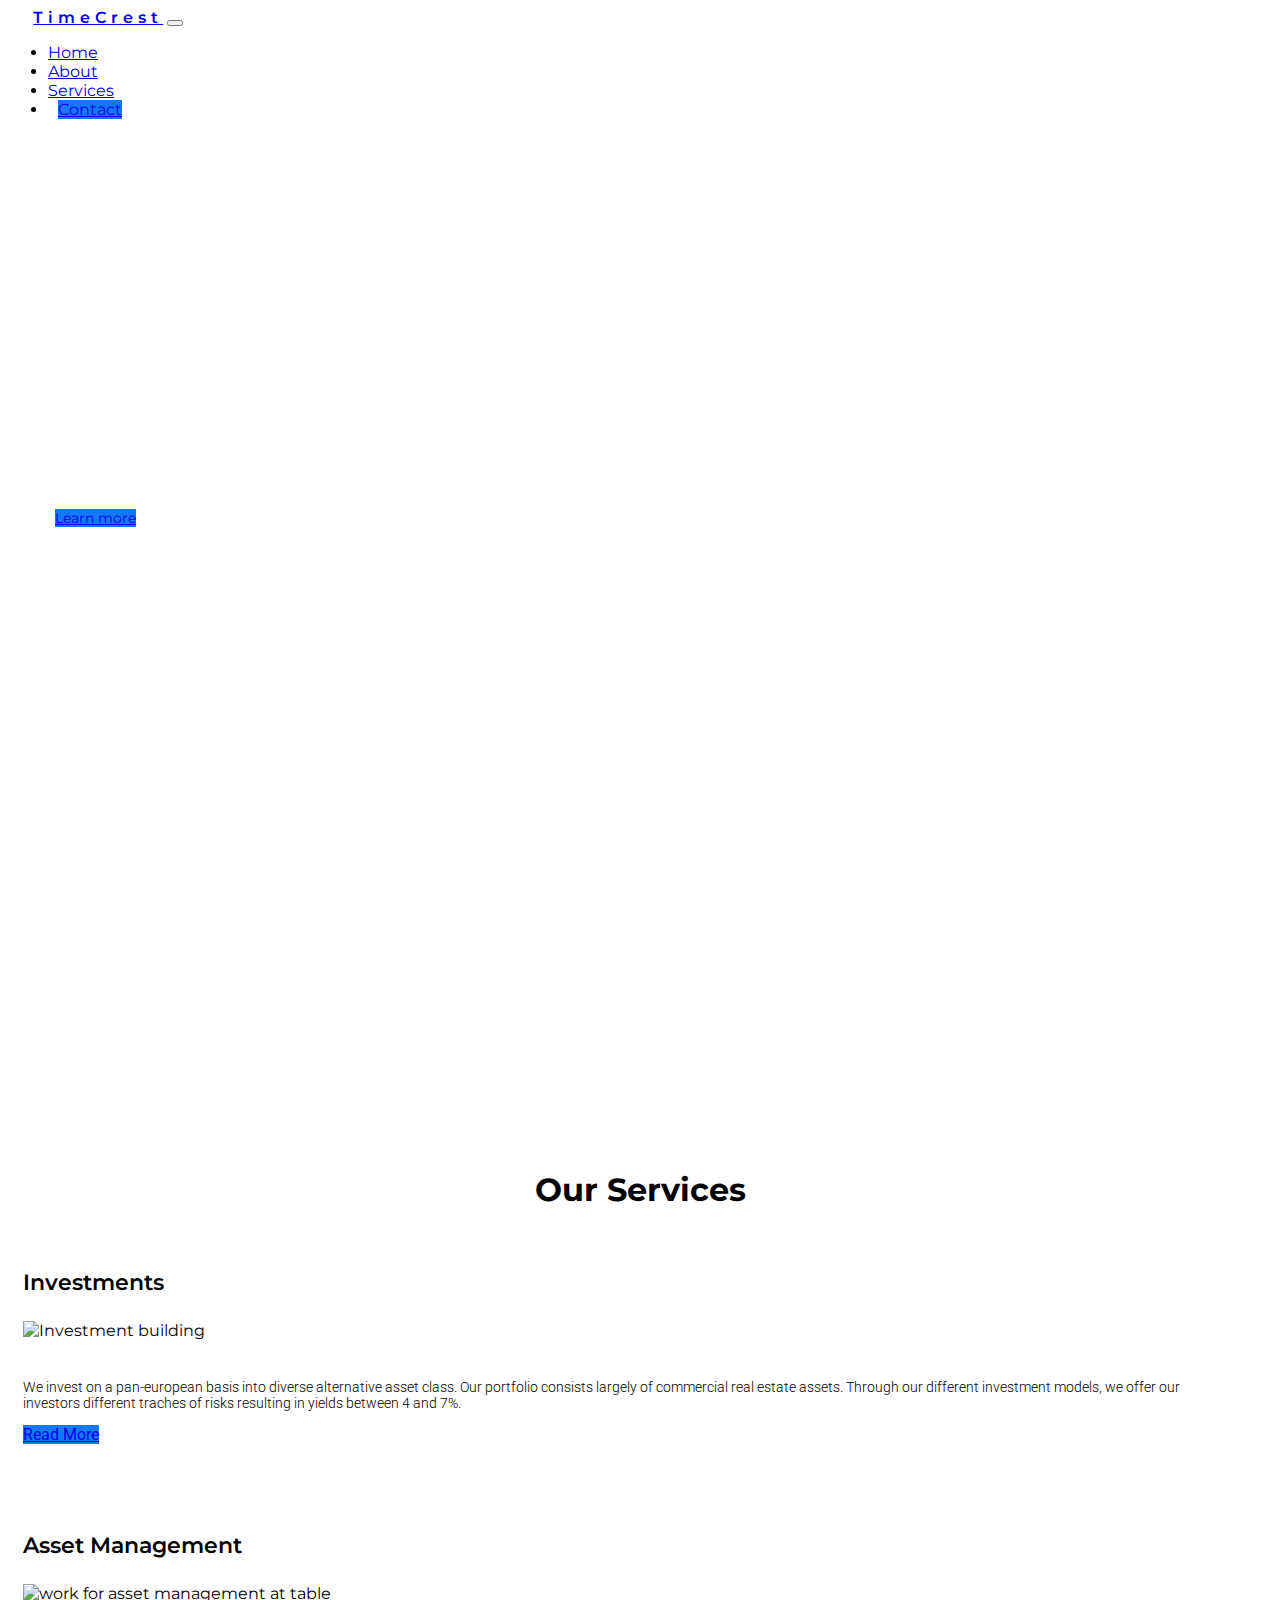
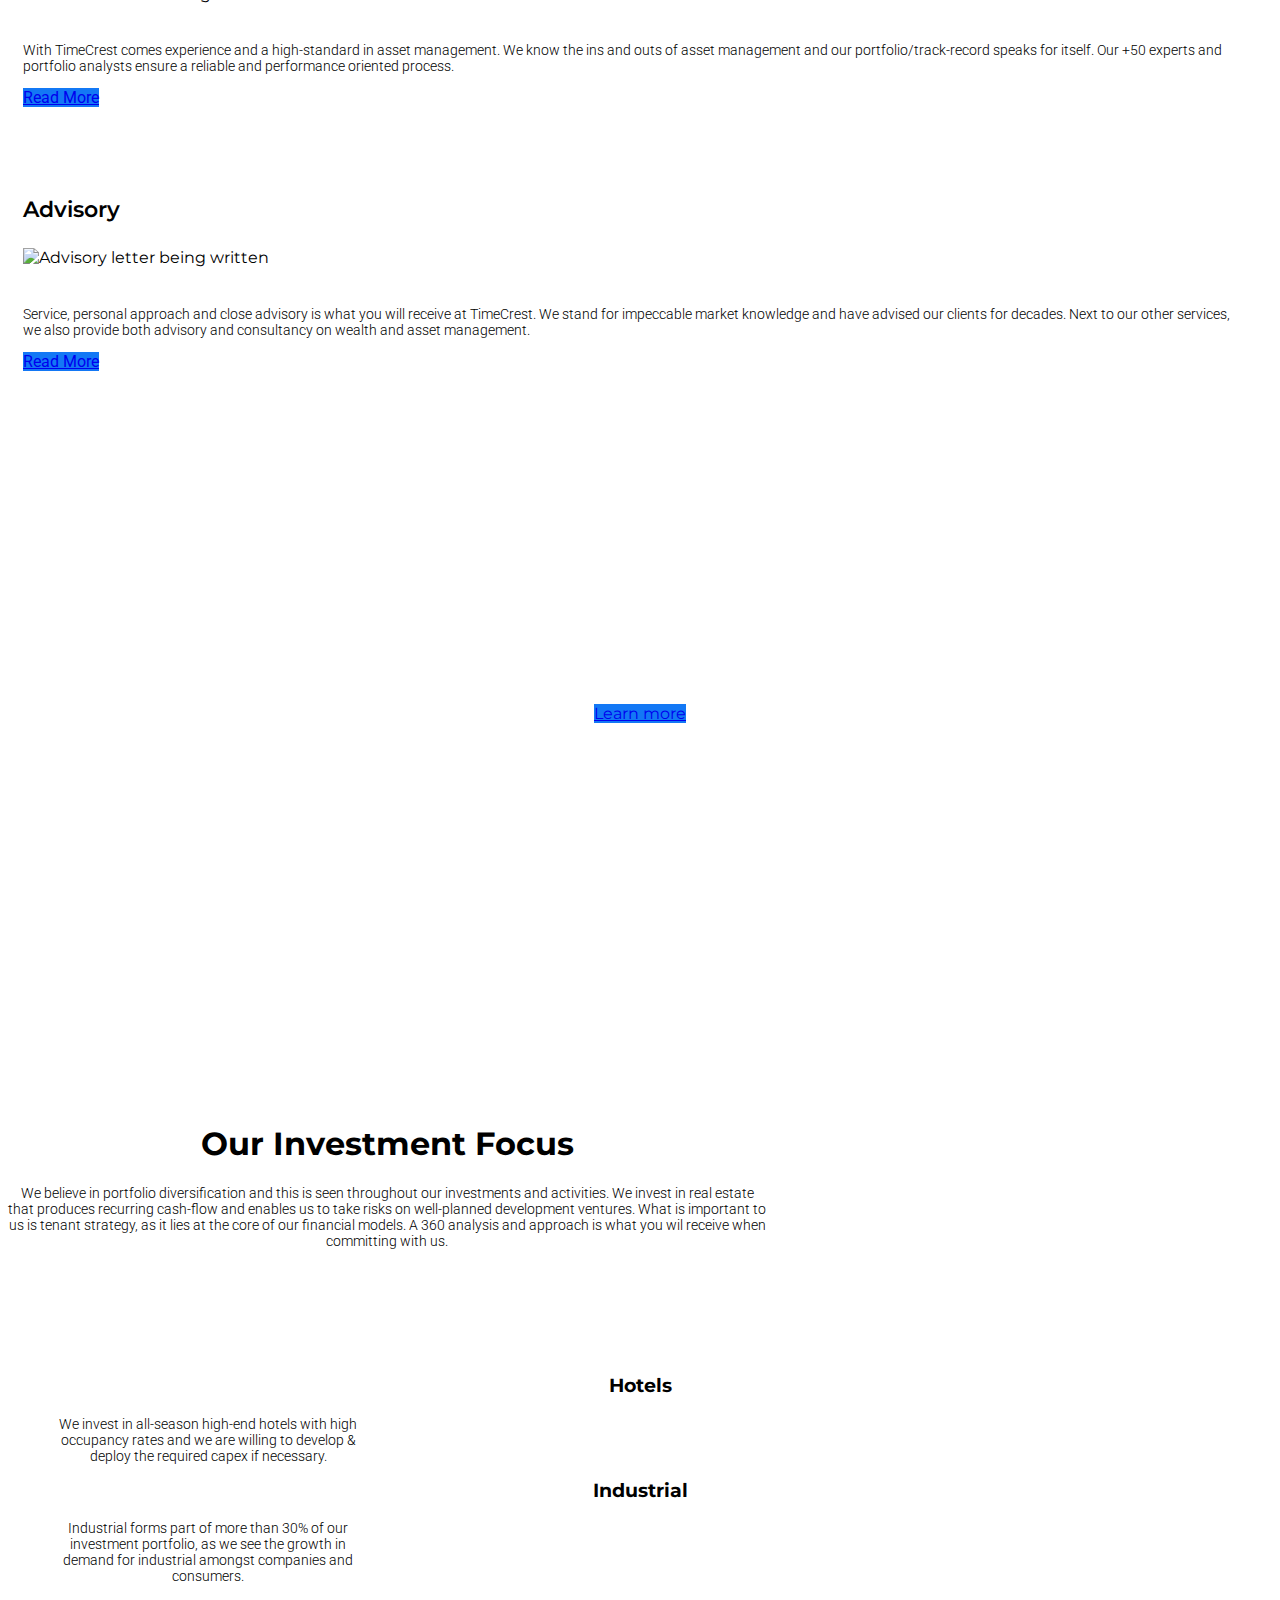
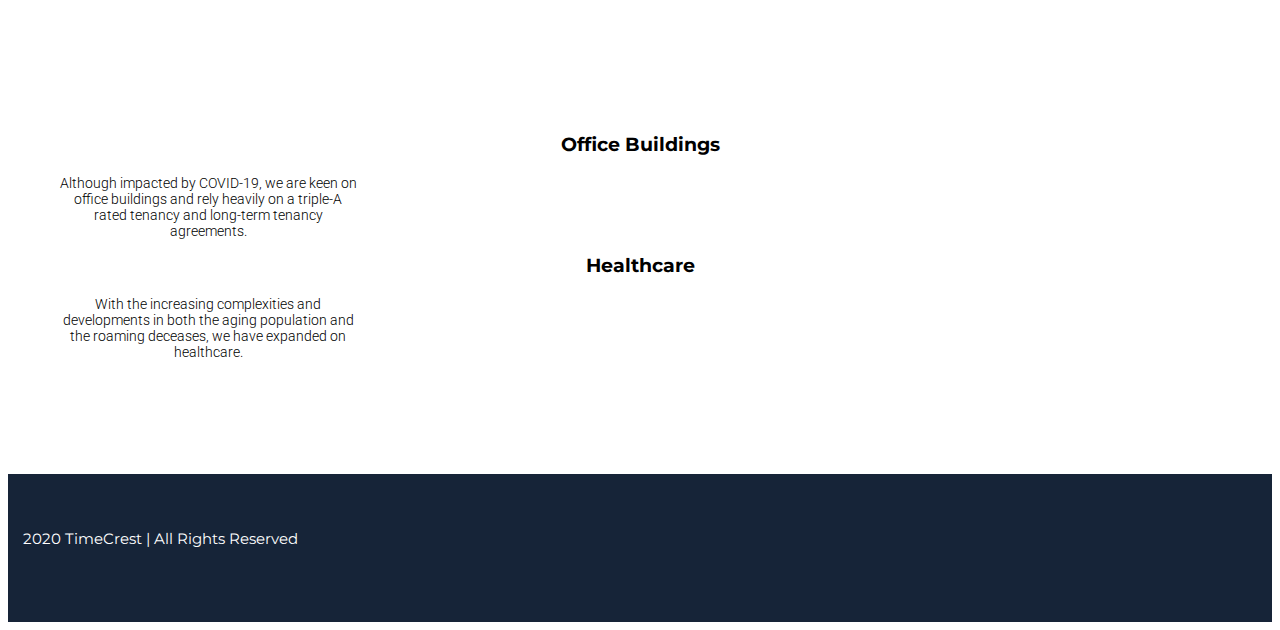
==== commit be9eea68: "removed contact form from 3 pages, inserted placeholder text in form" ====
--- a/index.html
+++ b/index.html
@@ -169,52 +169,7 @@
             </div>        
         </div>
     </section>
-    <!-- ----------------------------------------------------------------This is the Contact Form -->
-    <section>
-        <div class="container mx-auto">
-            <div class="row">
-                <div class="col-12 contact-title">
-                    <h1>Contact us</h1>
-                    <p>Please reach out to us for any inquiries you might have regarding TimeCrest</p>
-                </div>
-                <div class="row g-3 mx-auto" style="width: 80%;">
-                    <div class="col">
-                        <label for="Firstname" class="form-label">First Name</label>
-                        <input type="text" class="form-control" id="Firstname" placeholder="First name" aria-label="First name">
-                    </div>
-                    <div class="col">
-                        <label for="Lastname" class="form-label">Last Name</label>
-                        <input type="text" class="form-control" id="Lastname" placeholder="Last name" aria-label="Last name">
-                    </div>
-                </div>
-                <form class="row g-3 mx-auto" style="width: 80%;">
-                    <div class="col-md-6">
-                        <label for="inputEmail4" class="form-label">Email</label>
-                        <input type="email" class="form-control" id="inputEmail4">
-                    </div>
-                    <div class="col-6">
-                        <label for="inputAddress" class="form-label">Address</label>
-                        <input type="text" class="form-control" id="inputAddress" placeholder="1234 Main St">
-                    </div>
-                    <div class="col-md-6">
-                        <label for="inputCity" class="form-label">City</label>
-                        <input type="text" class="form-control" id="inputCity">
-                    </div>
-                    <div class="col-md-6">
-                        <label for="inputZip" class="form-label">Zip</label>
-                        <input type="text" class="form-control" id="inputZip">
-                    </div>
-                    <div class="mb-3">
-                        <label for="Text-Area-One" class="form-label">Your Message</label>
-                        <textarea class="form-control" id="Text-Area-One" rows="3"></textarea>
-                    </div>
-                    <div class="col-12">
-                        <button type="submit" class="btn btn-primary margin-button-submit">Submit Message</button>
-                    </div>
-                </form>
-            </div>  
-        </div>  
-    </section>
+
     <!-- ----------------------------------------------------------------------- This is the Footer -->
     <footer>
         <div class="container-fluid footer-crest">
